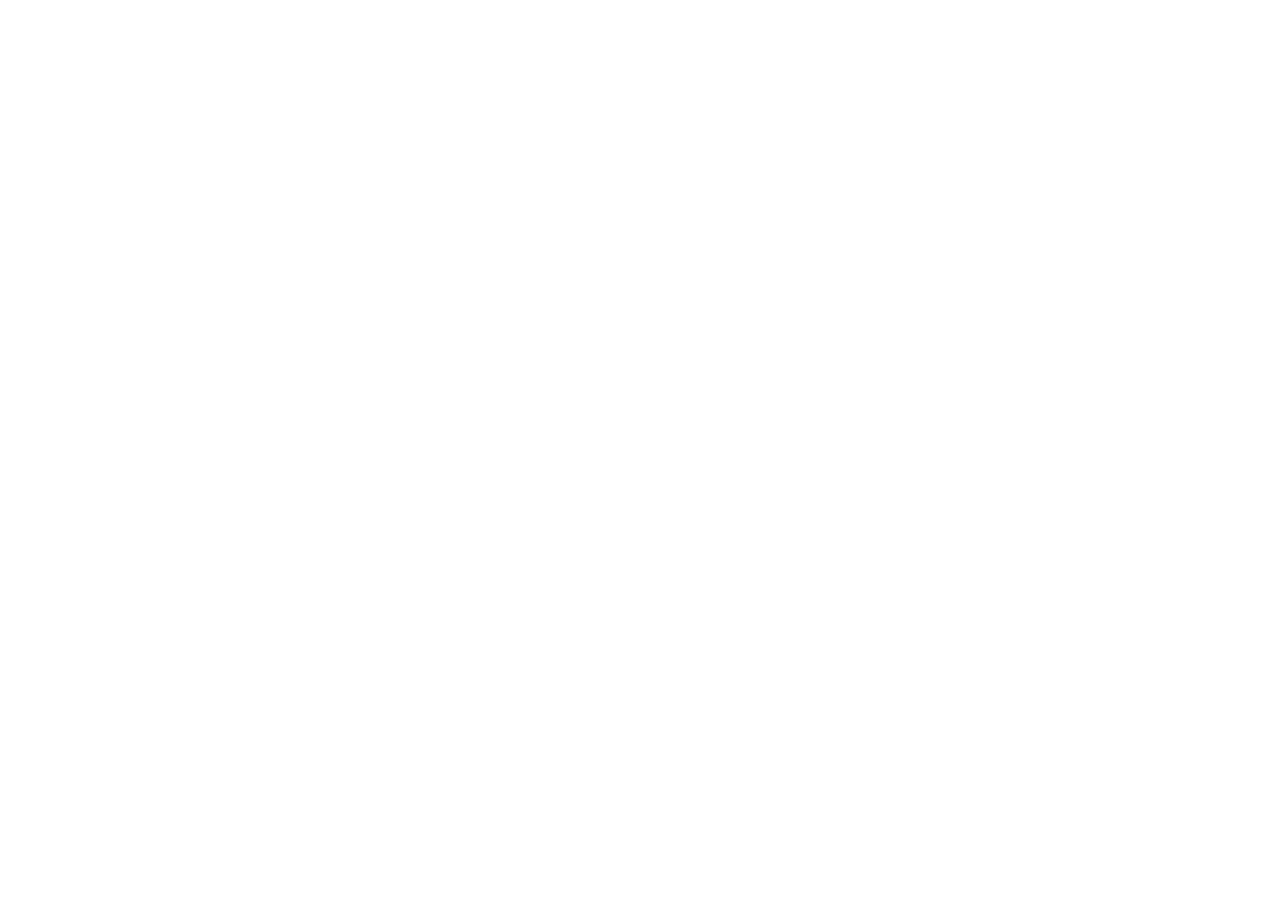
==== index.html @ f4754129 "Ghibli fetch" ====
<!DOCTYPE html>
<html lang="en">
  <head>
    <meta charset="UTF-8" />
    <meta http-equiv="X-UA-Compatible" content="IE=edge" />
    <meta name="viewport" content="width=device-width, initial-scale=1.0" />
    <link rel="stylesheet" href="/css/style.css" />
    <script type="text/javascript" src="/js/script.js"></script>
    <title>Document</title>
  </head>
  <body></body>
</html>
---- css/style.css ----
.item {
  display: flex;
  color: chocolate;
  height: 1.8rem;
  border: 1px pink dashed;
}

.cell {
  border: 1px greenyellow dashed;
}
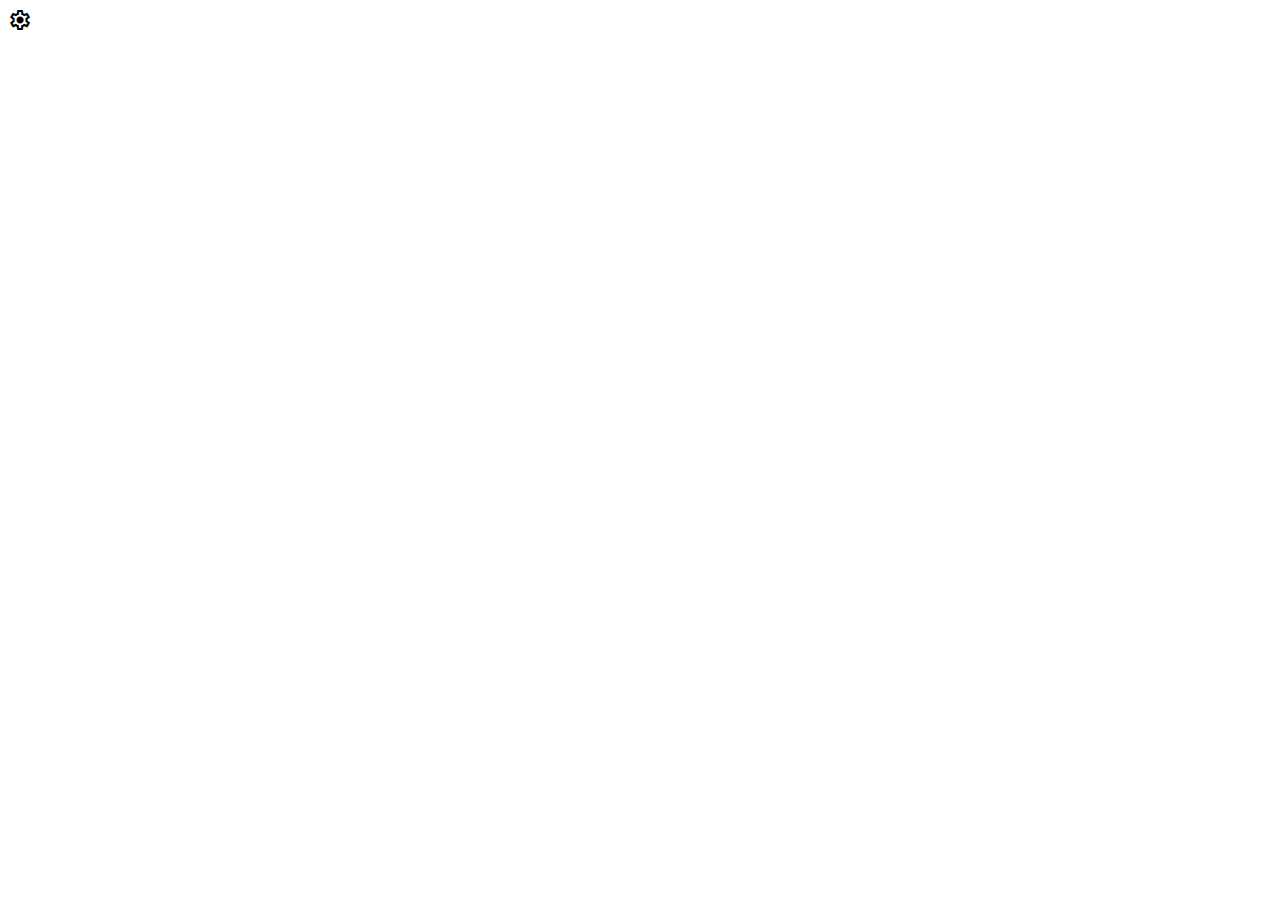
==== commit bc30168b: "google icons test" ====
--- a/index.html
+++ b/index.html
@@ -4,9 +4,15 @@
     <meta charset="UTF-8" />
     <meta http-equiv="X-UA-Compatible" content="IE=edge" />
     <meta name="viewport" content="width=device-width, initial-scale=1.0" />
+    <link
+      rel="stylesheet"
+      href="https://fonts.googleapis.com/css2?family=Material+Symbols+Outlined:opsz,wght,FILL,GRAD@48,400,0,0"
+    />
     <link rel="stylesheet" href="/css/style.css" />
     <script type="text/javascript" src="/js/script.js"></script>
     <title>Document</title>
   </head>
-  <body></body>
+  <body>
+    <span class="material-symbols-outlined"> settings </span>
+  </body>
 </html>
